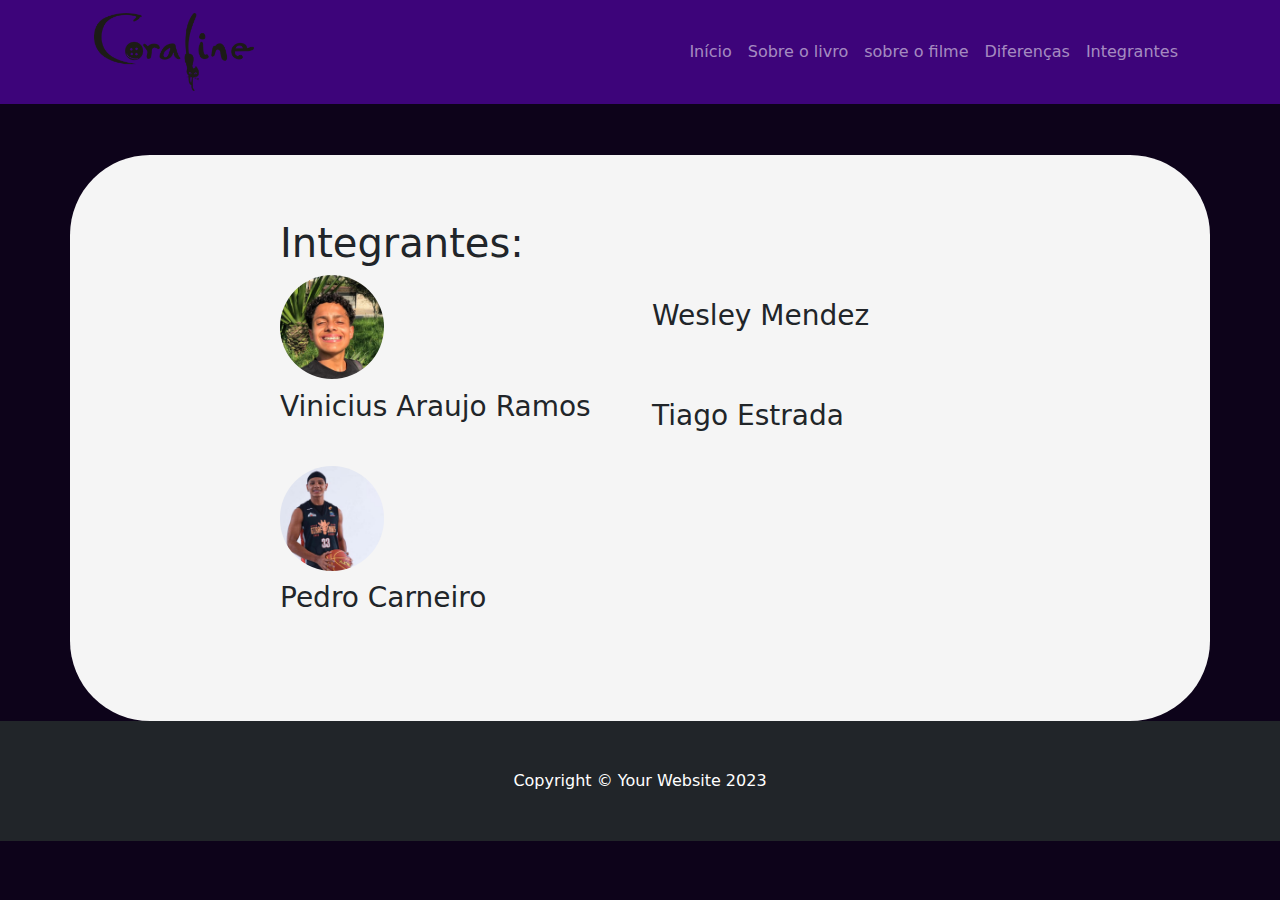
==== integrantes.html @ d88f6310 "integrantes" ====
<!DOCTYPE html>
<html lang="en">
    <head>
        <meta charset="utf-8" />
        <meta name="viewport" content="width=device-width, initial-scale=1, shrink-to-fit=no" />
        <meta name="description" content="" />
        <meta name="author" content="" />
        <title>Coraline</title>
        <link rel="icon" type="image/x-icon" href="img/black cat icon.png" />
        <!-- Core theme CSS (includes Bootstrap)-->
        <link href="css/styles.css" rel="stylesheet" />
        <link rel="stylesheet" href="css/estilo.css">
    </head>
    <body class="corFundo " id="page-top">
        <!-- Navigation-->
        <nav class="menu navbar navbar-expand-lg navbar-dark corRoxa fixed-top" id="mainNav">
            <div class="container px-4">
                <a class="navbar-brand" href="#page-top"><img class="logo" src="img/coraline logo.png" alt=""></a>
                <button class="navbar-toggler" type="button" data-bs-toggle="collapse" data-bs-target="#navbarResponsive" aria-controls="navbarResponsive" aria-expanded="false" aria-label="Toggle navigation"><span class="navbar-toggler-icon"></span></button>
                <div class="collapse navbar-collapse" id="navbarResponsive">
                    <ul class="navbar-nav ms-auto">
                        <li class="nav-item"><a class="nav-link" href="index.html">Início</a></li>
                        <li class="nav-item"><a class="nav-link" href="#livro">Sobre o livro</a></li>
                        <li class="nav-item"><a class="nav-link" href="#filme">sobre o filme</a></li>
                        <li class="nav-item"><a class="nav-link" href="#diferenca">Diferenças</a></li>
                        <li class="nav-item"><a class="nav-link" href="integrantes.html">Integrantes</a></li>
                    </ul>
                </div>
            </div>
        </nav>

            <div class="espacamento">
                <div class="container px-4 espaco">
                    <div class="row gx-4 justify-content-center">
                        <div class="col-lg-8">
                            <h1>Integrantes:</h1>
                            <div class="row">
                                <div class="col">
                                    <div >
                                        <img class="imagem2" src="img/vcin.jpg" alt="">
                                        <h3>Vinicius Araujo Ramos</h3>
                                    </div>
                                    <div>
                                        <img class="imagem2" src="img/pedrão.jpg" alt="">
                                        <h3>Pedro Carneiro</h3>
                                    </div>
                                </div>
                                <div class="col">
                                    <div>
                                        <img class="imagem2" src="" alt="">
                                        <h3>Wesley Mendez</h3>
                                    </div>
                                    <div>
                                        <img class="imagem2" src="" alt="">
                                        <h3>Tiago Estrada</h3>
                                    </div>
                                </div>
                            </div>
                        </div>
                    </div>
                </div>
            </div>
            


            <footer class="py-5 bg-dark">
                <div class="container px-4"><p class="m-0 text-center text-white">Copyright &copy; Your Website 2023</p></div>
            </footer>
            <!-- Bootstrap core JS-->
            <script src="https://cdn.jsdelivr.net/npm/bootstrap@5.2.3/dist/js/bootstrap.bundle.min.js"></script>
            <!-- Core theme JS-->
            <script src="js/scripts.js"></script>
        </body>
---- css/estilo.css ----
.corRoxa{
    background-color: rgb(61, 4, 122);
}

.corFundo{
    background-color: rgb(13, 3, 26);
}

.logo{
    width: 8em;
}

.banner{
    width: 100%;
}

.menu{
    top: 0;
    position: sticky;
}

.espaco{
    padding: 4em;
    background-color: whitesmoke;
    border-radius: 5em;
}

.espacamento{
    padding-top: 4%;
}

.imagem{
    border-radius: 2em;
    margin-bottom: 10%;
    width: 100%;
}

.imagem2{
    width: 30%;
    border-radius: 100%;
    margin-bottom: 3%;
}

h3{
    padding-bottom: 10%;
}
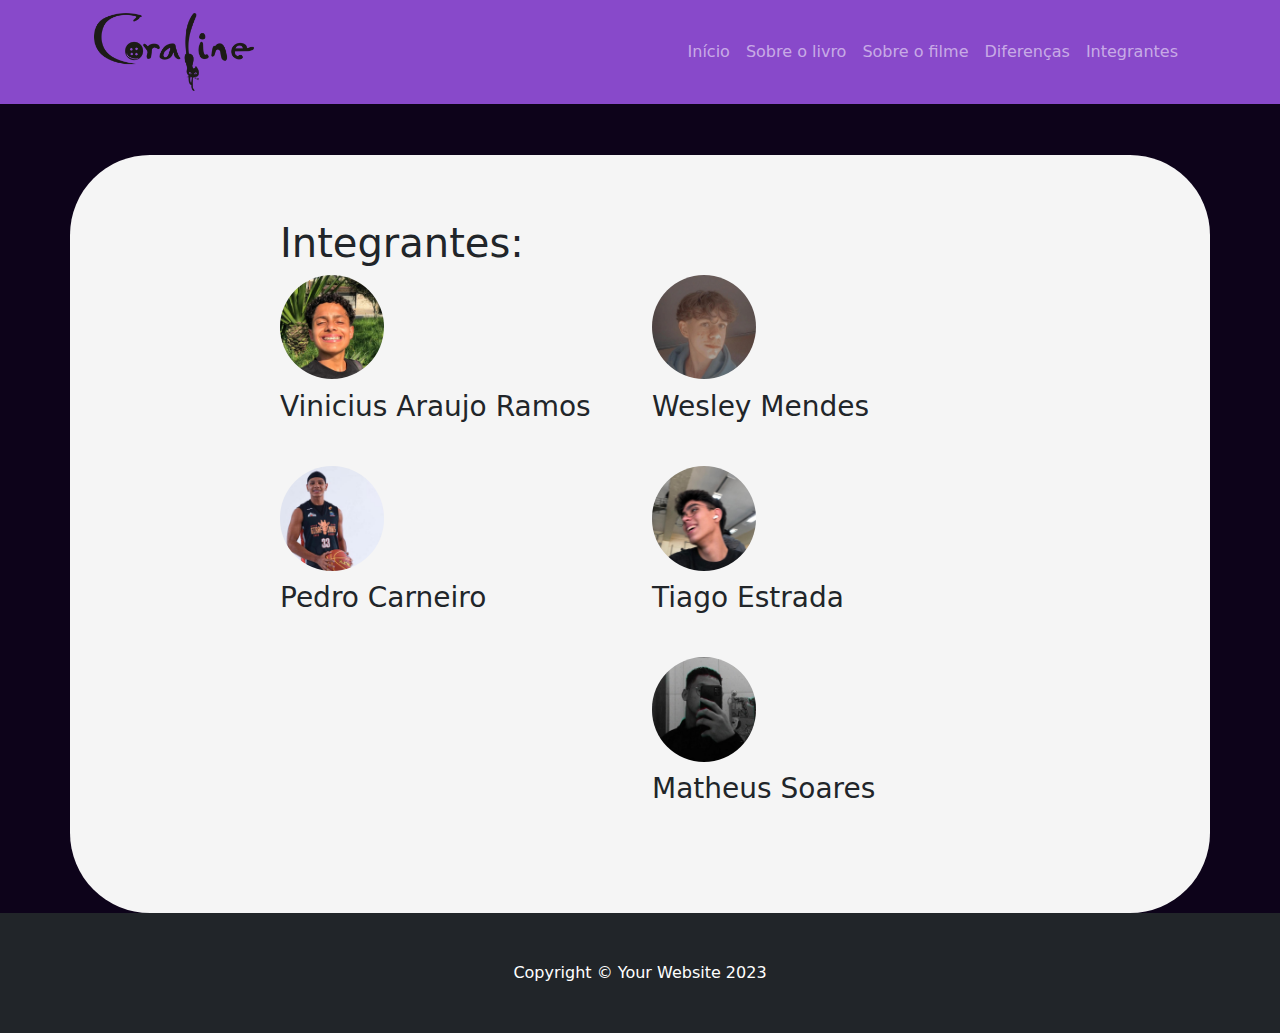
==== commit c28d77c7: "Add files via upload" ====
--- a/integrantes.html
+++ b/integrantes.html
@@ -15,14 +15,14 @@
         <!-- Navigation-->
         <nav class="menu navbar navbar-expand-lg navbar-dark corRoxa fixed-top" id="mainNav">
             <div class="container px-4">
-                <a class="navbar-brand" href="#page-top"><img class="logo" src="img/coraline logo.png" alt=""></a>
+                <a class="navbar-brand" href="index.html"><img class="logo" src="img/coraline logo.png" alt=""></a>
                 <button class="navbar-toggler" type="button" data-bs-toggle="collapse" data-bs-target="#navbarResponsive" aria-controls="navbarResponsive" aria-expanded="false" aria-label="Toggle navigation"><span class="navbar-toggler-icon"></span></button>
                 <div class="collapse navbar-collapse" id="navbarResponsive">
                     <ul class="navbar-nav ms-auto">
                         <li class="nav-item"><a class="nav-link" href="index.html">Início</a></li>
-                        <li class="nav-item"><a class="nav-link" href="#livro">Sobre o livro</a></li>
-                        <li class="nav-item"><a class="nav-link" href="#filme">sobre o filme</a></li>
-                        <li class="nav-item"><a class="nav-link" href="#diferenca">Diferenças</a></li>
+                        <li class="nav-item"><a class="nav-link" href="index.html#livro">Sobre o livro</a></li>
+                        <li class="nav-item"><a class="nav-link" href="index.html#filme">Sobre o filme</a></li>
+                        <li class="nav-item"><a class="nav-link" href="index.html#diferenca">Diferenças</a></li>
                         <li class="nav-item"><a class="nav-link" href="integrantes.html">Integrantes</a></li>
                     </ul>
                 </div>
@@ -47,12 +47,16 @@
                                 </div>
                                 <div class="col">
                                     <div>
-                                        <img class="imagem2" src="" alt="">
-                                        <h3>Wesley Mendez</h3>
+                                        <img class="imagem2" src="img/wes.jpeg" alt="">
+                                        <h3>Wesley Mendes</h3>
                                     </div>
                                     <div>
-                                        <img class="imagem2" src="" alt="">
+                                        <img class="imagem2" src="img/tigas.jpeg" alt="">
                                         <h3>Tiago Estrada</h3>
+                                    </div>
+                                    <div>
+                                        <img class="imagem2" src="img/matheus.jpeg" alt="">
+                                        <h3>Matheus Soares</h3>
                                     </div>
                                 </div>
                             </div>
--- a/css/estilo.css
+++ b/css/estilo.css
@@ -1,5 +1,5 @@
 .corRoxa{
-    background-color: rgb(61, 4, 122);
+    background-color: rgb(136, 73, 202);
 }
 
 .corFundo{
@@ -43,4 +43,4 @@
 
 h3{
     padding-bottom: 10%;
-}+}
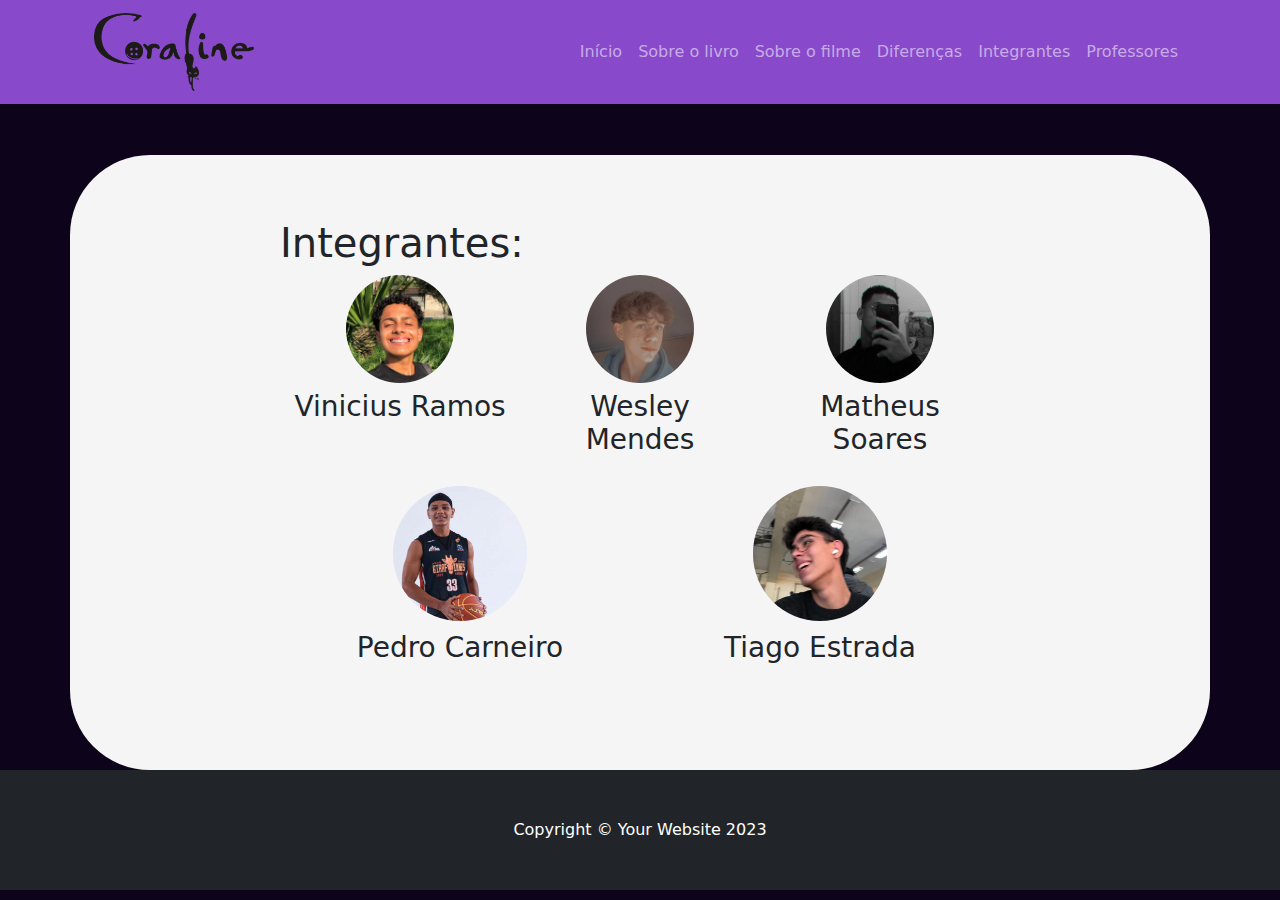
==== commit 5be9811f: "finalizado" ====
--- a/integrantes.html
+++ b/integrantes.html
@@ -24,6 +24,7 @@
                         <li class="nav-item"><a class="nav-link" href="index.html#filme">Sobre o filme</a></li>
                         <li class="nav-item"><a class="nav-link" href="index.html#diferenca">Diferenças</a></li>
                         <li class="nav-item"><a class="nav-link" href="integrantes.html">Integrantes</a></li>
+                        <li class="nav-item"><a class="nav-link" href="professores.html">Professores</a></li>
                     </ul>
                 </div>
             </div>
@@ -34,39 +35,36 @@
                     <div class="row gx-4 justify-content-center">
                         <div class="col-lg-8">
                             <h1>Integrantes:</h1>
-                            <div class="row">
-                                <div class="col">
-                                    <div >
+                            <div class="container text-center">
+                                <div class="row">
+                                    <div class="col">
                                         <img class="imagem2" src="img/vcin.jpg" alt="">
-                                        <h3>Vinicius Araujo Ramos</h3>
+                                        <h3>Vinicius Ramos</h3>
                                     </div>
-                                    <div>
-                                        <img class="imagem2" src="img/pedrão.jpg" alt="">
-                                        <h3>Pedro Carneiro</h3>
-                                    </div>
-                                </div>
-                                <div class="col">
-                                    <div>
+                                    <div class="col">
                                         <img class="imagem2" src="img/wes.jpeg" alt="">
                                         <h3>Wesley Mendes</h3>
                                     </div>
-                                    <div>
-                                        <img class="imagem2" src="img/tigas.jpeg" alt="">
-                                        <h3>Tiago Estrada</h3>
-                                    </div>
-                                    <div>
+                                    <div class="col">
                                         <img class="imagem2" src="img/matheus.jpeg" alt="">
                                         <h3>Matheus Soares</h3>
                                     </div>
                                 </div>
+                                <div class="row">
+                                  <div class="col">
+                                    <img class="imagem3" src="img/pedrão.jpg" alt="">
+                                    <h3>Pedro Carneiro</h3>
+                                  </div>
+                                  <div class="col">
+                                    <img class="imagem3" src="img/tigas.jpeg" alt="">
+                                    <h3>Tiago Estrada</h3>
+                                  </div>
+                                </div>
+                              </div>
                             </div>
                         </div>
-                    </div>
                 </div>
-            </div>
             
-
-
             <footer class="py-5 bg-dark">
                 <div class="container px-4"><p class="m-0 text-center text-white">Copyright &copy; Your Website 2023</p></div>
             </footer>
@@ -74,4 +72,5 @@
             <script src="https://cdn.jsdelivr.net/npm/bootstrap@5.2.3/dist/js/bootstrap.bundle.min.js"></script>
             <!-- Core theme JS-->
             <script src="js/scripts.js"></script>
-        </body>+        </body>
+</html>--- a/css/estilo.css
+++ b/css/estilo.css
@@ -36,7 +36,13 @@
 }
 
 .imagem2{
-    width: 30%;
+    width: 50%;
+    border-radius: 100%;
+    margin-bottom: 3%;
+}
+
+.imagem3{
+    width: 40%;
     border-radius: 100%;
     margin-bottom: 3%;
 }
@@ -44,3 +50,9 @@
 h3{
     padding-bottom: 10%;
 }
+
+.card2
+{
+   margin-left: 10%;
+}
+
